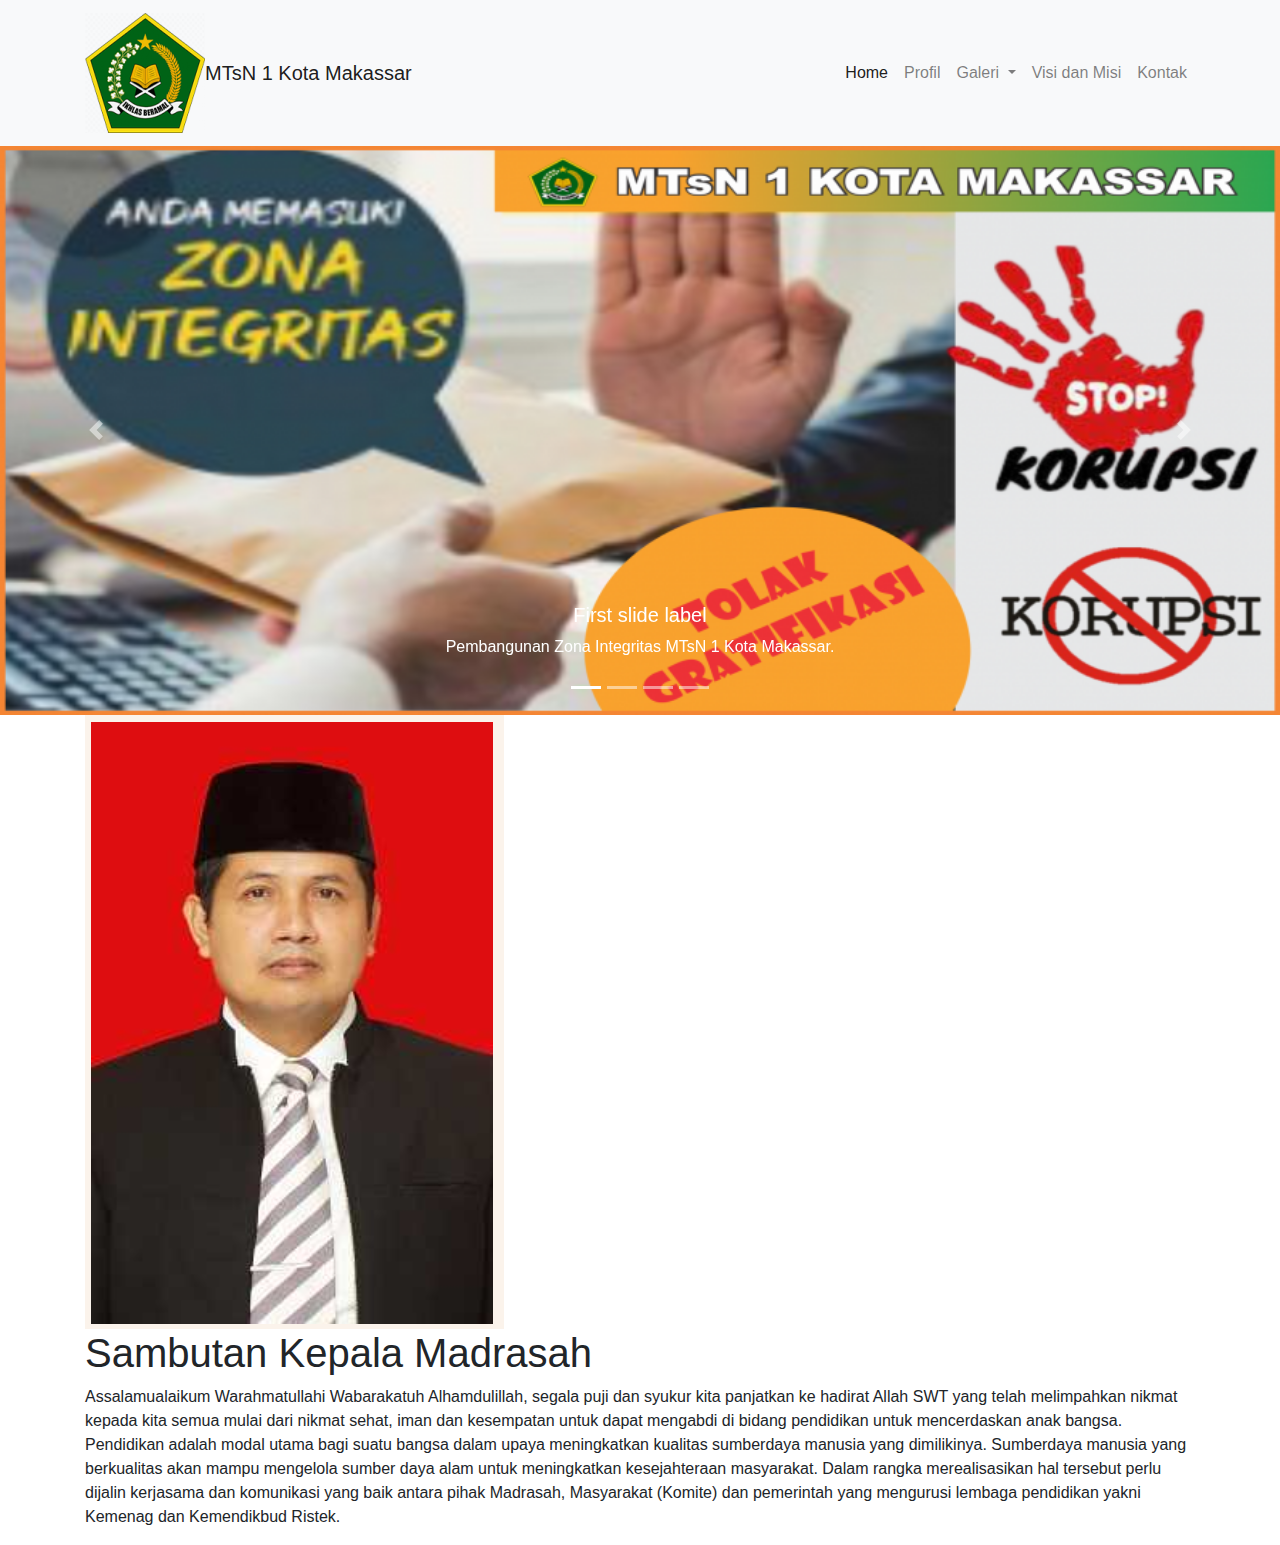
==== index.html @ 56453c14 "update commit" ====
<!DOCTYPE html>
<html lang="en">
<head>
    <meta charset="UTF-8">
    <meta name="viewport" content="width=device-width, initial-scale=1.0">
    <title>Navbar with Logo</title>
    <link rel="stylesheet" href="https://stackpath.bootstrapcdn.com/bootstrap/4.5.2/css/bootstrap.min.css">
    <link rel="stylesheet" href="styles.css">
</head>
<body>
    <nav class="navbar navbar-expand-lg navbar-light bg-light">
        <div class="container">
            <a class="navbar-brand d-flex align-items-center" href="#">
                <img src="assets/img/Logo.png" alt="Logo" class="d-inline-block align-top" id="navbar-logo">
                <span id="navbar-text">MTsN 1 Kota Makassar</span>
            </a>
            <button class="navbar-toggler" type="button" data-toggle="collapse" data-target="#navbarNav" aria-controls="navbarNav" aria-expanded="false" aria-label="Toggle navigation">
                <span class="navbar-toggler-icon"></span>
            </button>
            <div class="collapse navbar-collapse" id="navbarNav">
                <ul class="navbar-nav ml-auto">
                    <li class="nav-item active">
                        <a class="nav-link" href="#">Home <span class="sr-only">(current)</span></a>
                    </li>
                    <li class="nav-item">
                        <a class="nav-link" href="#">Profil</a>
                    </li>
                    <li class="nav-item dropdown">
                        <a class="nav-link dropdown-toggle" href="#" id="navbarDropdown" role="button" data-toggle="dropdown" aria-haspopup="true" aria-expanded="false">
                            Galeri
                        </a>
                        <div class="dropdown-menu" aria-labelledby="navbarDropdown">
                            <a class="dropdown-item" href="#">Foto</a>
                            <a class="dropdown-item" href="#">Video</a>
                            <a class="dropdown-item" href="#">Dokumen</a>
                        </div>
                    </li>
                    <li class="nav-item">
                        <a class="nav-link" href="#">Visi dan Misi</a>
                    </li>
                    <li class="nav-item">
                        <a class="nav-link" href="#">Kontak</a>
                    </li>
                </ul>
            </div>
        </div>
    </nav>
    
    <script src="https://code.jquery.com/jquery-3.5.1.slim.min.js"></script>
    <script src="https://cdn.jsdelivr.net/npm/@popperjs/core@2.9.2/dist/umd/popper.min.js"></script>
    <script src="https://stackpath.bootstrapcdn.com/bootstrap/4.5.2/js/bootstrap.min.js"></script>
    <script src="script.js"></script>
       <!-- Carousel (Slide Foto) -->
       <div id="carouselExampleIndicators" class="carousel slide" data-ride="carousel">
        <ol class="carousel-indicators">
            <li data-target="#carouselExampleIndicators" data-slide-to="0" class="active"></li>
            <li data-target="#carouselExampleIndicators" data-slide-to="1"></li>
            <li data-target="#carouselExampleIndicators" data-slide-to="2"></li>
            <li data-target="#carouselExampleIndicators" data-slide-to="3"></li>
        </ol>
        <div class="carousel-inner">
            <div class="carousel-item active">
                <img src="assets/img/Slide 1.png" class="d-block w-100" alt="First slide">
                <div class="carousel-caption d-none d-md-block">
                    <h5>First slide label</h5>
                    <p>Pembangunan Zona Integritas MTsN 1 Kota Makassar.</p>
                </div>
            </div>
            <div class="carousel-item">
                <img src="assets/img/Slide 2.jpg" class="d-block w-100" alt="Second slide">
                <div class="carousel-caption d-none d-md-block">
                    <h5>Second slide label</h5>
                    <p>Penolakan Gratifikasi.</p>
                </div>
            </div>
            <div class="carousel-item">
                <img src="assets/img/SLIDE 3.jpeg" class="d-block w-100" alt="Third slide">
                <div class="carousel-caption d-none d-md-block">
                    <h5>Third slide label</h5>
                    <p>Kawasan MTsN 1 Kota Makassar.</p>
                </div>
            </div>
            <div class="carousel-item">
                <img src="assets/img/Slide 4.jpeg" class="d-block w-100" alt="Fourth slide">
                <div class="carousel-caption d-none d-md-block">
                    <h5>Fourth slide label</h5>
                    <p>Halaman MTsN 1 Kota Makassar.</p>
                </div>
            </div>
        </div>
        <a class="carousel-control-prev" href="#carouselExampleIndicators" role="button" data-slide="prev">
            <span class="carousel-control-prev-icon" aria-hidden="true"></span>
            <span class="sr-only">Previous</span>
        </a>
        <a class="carousel-control-next" href="#carouselExampleIndicators" role="button" data-slide="next">
            <span class="carousel-control-next-icon" aria-hidden="true"></span>
            <span class="sr-only">Next</span>
        </a>
    </div>

    <!-- jQuery -->
    <script src="https://code.jquery.com/jquery-3.5.1.slim.min.js"></script>
    <!-- Popper.js -->
    <script src="https://cdn.jsdelivr.net/npm/@popperjs/core@2.5.4/dist/umd/popper.min.js"></script>
    <!-- Bootstrap JS -->
    <script src="https://maxcdn.bootstrapcdn.com/bootstrap/4.5.2/js/bootstrap.min.js"></script>
</body>
</html>

    <div class="container">
        <div class="photo">
            <img src="assets/img/Kepala Madrasah.png" alt="Foto Kepala Sekolah">
        </div>
        <div class="description">
            <h1>Sambutan Kepala Madrasah</h1>
            <p>
                Assalamualaikum Warahmatullahi Wabarakatuh
                Alhamdulillah, segala puji dan syukur kita panjatkan ke hadirat Allah SWT yang telah melimpahkan nikmat kepada kita semua mulai dari nikmat sehat, iman dan kesempatan untuk dapat mengabdi di bidang pendidikan untuk mencerdaskan anak bangsa.
                Pendidikan adalah modal utama bagi suatu bangsa dalam upaya meningkatkan kualitas sumberdaya manusia yang dimilikinya. Sumberdaya manusia yang berkualitas akan mampu mengelola sumber daya alam untuk meningkatkan kesejahteraan masyarakat. Dalam rangka merealisasikan hal tersebut perlu dijalin kerjasama dan komunikasi yang baik antara pihak Madrasah, Masyarakat (Komite) dan pemerintah yang mengurusi lembaga pendidikan yakni Kemenag dan Kemendikbud Ristek.
            </p>
        </div>
    </div>
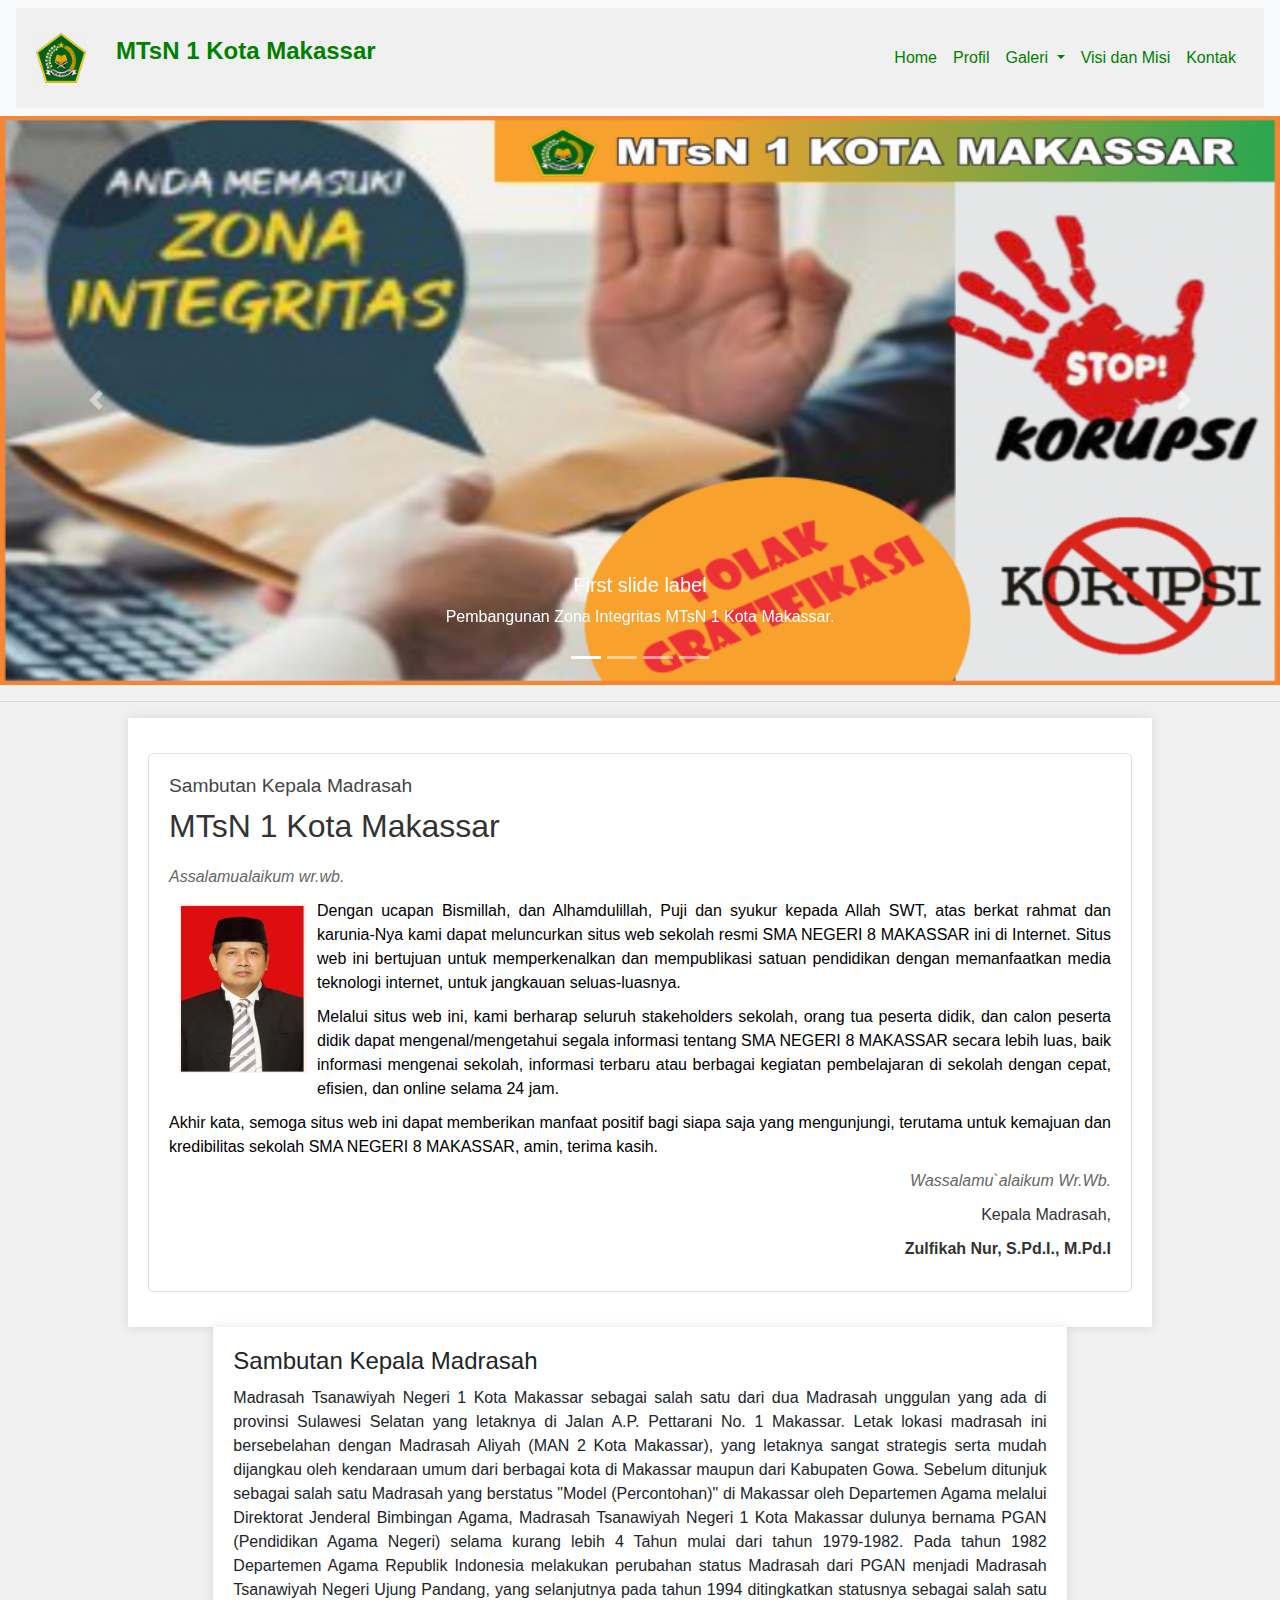
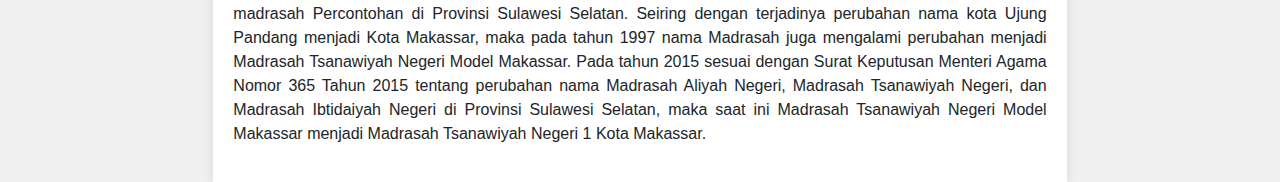
==== commit 4bca0b35: "update commit" ====
--- a/index.html
+++ b/index.html
@@ -3,14 +3,15 @@
 <head>
     <meta charset="UTF-8">
     <meta name="viewport" content="width=device-width, initial-scale=1.0">
-    <title>Navbar with Logo</title>
+    <title>MTsN 1 Kota Makassar</title>
     <link rel="stylesheet" href="https://stackpath.bootstrapcdn.com/bootstrap/4.5.2/css/bootstrap.min.css">
-    <link rel="stylesheet" href="styles.css">
+    <link rel="stylesheet" href="assets\css\styles.css">
 </head>
 <body>
+    <!-- Navbar -->
     <nav class="navbar navbar-expand-lg navbar-light bg-light">
-        <div class="container">
-            <a class="navbar-brand d-flex align-items-center" href="#">
+        <div class="container col-lg-12">
+            <a class="navbar-brand d-flex" href="#">
                 <img src="assets/img/Logo.png" alt="Logo" class="d-inline-block align-top" id="navbar-logo">
                 <span id="navbar-text">MTsN 1 Kota Makassar</span>
             </a>
@@ -44,14 +45,9 @@
                 </ul>
             </div>
         </div>
-    </nav>
-    
-    <script src="https://code.jquery.com/jquery-3.5.1.slim.min.js"></script>
-    <script src="https://cdn.jsdelivr.net/npm/@popperjs/core@2.9.2/dist/umd/popper.min.js"></script>
-    <script src="https://stackpath.bootstrapcdn.com/bootstrap/4.5.2/js/bootstrap.min.js"></script>
-    <script src="script.js"></script>
-       <!-- Carousel (Slide Foto) -->
-       <div id="carouselExampleIndicators" class="carousel slide" data-ride="carousel">
+    </nav>     
+    <!-- Carousel (Slide Foto) -->
+    <div id="carouselExampleIndicators" class="carousel slide" data-ride="carousel">
         <ol class="carousel-indicators">
             <li data-target="#carouselExampleIndicators" data-slide-to="0" class="active"></li>
             <li data-target="#carouselExampleIndicators" data-slide-to="1"></li>
@@ -97,27 +93,55 @@
             <span class="sr-only">Next</span>
         </a>
     </div>
-
+    <hr>
+    <!-- annual-stats -->
+    <section class="annual-stats">
+        <div class="auto-container">
+            <div class="row clearfix">
+                <div class="col-lg-12 col-md-12 col-sm-12 content-column">
+                    <div id="content_block_two">
+                        <div class="content-box">
+                            <div class="sec-title left">
+                                <h5>Sambutan Kepala Madrasah</h5>
+                                <h2>MTsN 1 Kota Makassar</h2>
+                            </div>
+                            <div class="text">
+                                <p><em>Assalamualaikum wr.wb.</em></p>
+                                <p style="text-align: justify;">
+                                    <img alt="Kepala Sekolah" src="assets/img/Kepala Madrasah.png" style="margin: 5px 10px; float: left; width: 128px; height: 169px;" />
+                                    <span style="color: black;">Dengan ucapan Bismillah, dan Alhamdulillah, Puji dan syukur kepada Allah SWT, atas berkat rahmat dan karunia-Nya kami dapat meluncurkan situs web sekolah resmi SMA NEGERI 8 MAKASSAR ini di Internet. Situs web ini bertujuan untuk memperkenalkan dan mempublikasi satuan pendidikan dengan memanfaatkan media teknologi internet, untuk jangkauan seluas-luasnya.</span>
+                                </p>
+                                <div class="detail">
+                                    <p style="text-align: justify;">
+                                        <span style="color: black;">Melalui situs web ini, kami berharap seluruh stakeholders sekolah, orang tua peserta didik, dan calon peserta didik dapat mengenal/mengetahui segala informasi tentang SMA NEGERI 8 MAKASSAR secara lebih luas, baik informasi mengenai sekolah, informasi terbaru atau berbagai kegiatan pembelajaran di sekolah dengan cepat, efisien, dan online selama 24 jam.</span>
+                                    </p>
+                                    <p style="text-align: justify;">
+                                        <span style="color: black;">Akhir kata, semoga situs web ini dapat memberikan manfaat positif bagi siapa saja yang mengunjungi, terutama untuk kemajuan dan kredibilitas sekolah SMA NEGERI 8 MAKASSAR, amin, terima kasih.</span>
+                                    </p>
+                                    <p><span style="color: black;"><em>Wassalamu`alaikum Wr.Wb.</em></span></p>
+                                </div>
+                                <p style="text-align: right;">Kepala Madrasah,</p>
+                                <p style="text-align: right;"><strong>Zulfikah Nur, S.Pd.I., M.Pd.I</strong></p>
+                            </div>
+                        </div>
+                    </div>
+                </div>
+            </div>
+        </div>
+    </section>
+    <!-- annual-stats end -->
+    <div class="description col-8">
+        <h1>Sambutan Kepala Madrasah</h1>
+        <p class="full-align">
+            Madrasah Tsanawiyah Negeri 1 Kota Makassar sebagai salah satu dari dua Madrasah unggulan yang ada di provinsi Sulawesi Selatan yang letaknya di Jalan A.P. Pettarani No. 1 Makassar. Letak lokasi madrasah ini bersebelahan dengan Madrasah Aliyah (MAN 2 Kota Makassar), yang letaknya sangat strategis serta mudah dijangkau oleh kendaraan umum dari berbagai kota di Makassar maupun dari Kabupaten Gowa. Sebelum ditunjuk sebagai salah satu Madrasah yang berstatus "Model (Percontohan)" di Makassar oleh Departemen Agama melalui Direktorat Jenderal Bimbingan Agama, Madrasah Tsanawiyah Negeri 1 Kota Makassar dulunya bernama PGAN (Pendidikan Agama Negeri) selama kurang lebih 4 Tahun mulai dari tahun 1979-1982. Pada tahun 1982 Departemen Agama Republik Indonesia melakukan perubahan status Madrasah dari PGAN menjadi Madrasah Tsanawiyah Negeri Ujung Pandang, yang selanjutnya pada tahun 1994 ditingkatkan statusnya sebagai salah satu madrasah Percontohan di Provinsi Sulawesi Selatan. Seiring dengan terjadinya perubahan nama kota Ujung Pandang menjadi Kota Makassar, maka pada tahun 1997 nama Madrasah juga mengalami perubahan menjadi Madrasah Tsanawiyah Negeri Model Makassar. Pada tahun 2015 sesuai dengan Surat Keputusan Menteri Agama Nomor 365 Tahun 2015 tentang perubahan nama Madrasah Aliyah Negeri, Madrasah Tsanawiyah Negeri, dan Madrasah Ibtidaiyah Negeri di Provinsi Sulawesi Selatan, maka saat ini Madrasah Tsanawiyah Negeri Model Makassar menjadi Madrasah Tsanawiyah Negeri 1 Kota Makassar.
+        </p>
+    </div>
     <!-- jQuery -->
     <script src="https://code.jquery.com/jquery-3.5.1.slim.min.js"></script>
     <!-- Popper.js -->
     <script src="https://cdn.jsdelivr.net/npm/@popperjs/core@2.5.4/dist/umd/popper.min.js"></script>
     <!-- Bootstrap JS -->
     <script src="https://maxcdn.bootstrapcdn.com/bootstrap/4.5.2/js/bootstrap.min.js"></script>
+
 </body>
-</html>
-
-    <div class="container">
-        <div class="photo">
-            <img src="assets/img/Kepala Madrasah.png" alt="Foto Kepala Sekolah">
-        </div>
-        <div class="description">
-            <h1>Sambutan Kepala Madrasah</h1>
-            <p>
-                Assalamualaikum Warahmatullahi Wabarakatuh
-                Alhamdulillah, segala puji dan syukur kita panjatkan ke hadirat Allah SWT yang telah melimpahkan nikmat kepada kita semua mulai dari nikmat sehat, iman dan kesempatan untuk dapat mengabdi di bidang pendidikan untuk mencerdaskan anak bangsa.
-                Pendidikan adalah modal utama bagi suatu bangsa dalam upaya meningkatkan kualitas sumberdaya manusia yang dimilikinya. Sumberdaya manusia yang berkualitas akan mampu mengelola sumber daya alam untuk meningkatkan kesejahteraan masyarakat. Dalam rangka merealisasikan hal tersebut perlu dijalin kerjasama dan komunikasi yang baik antara pihak Madrasah, Masyarakat (Komite) dan pemerintah yang mengurusi lembaga pendidikan yakni Kemenag dan Kemendikbud Ristek.
-            </p>
-        </div>
-    </div>
-    +</html>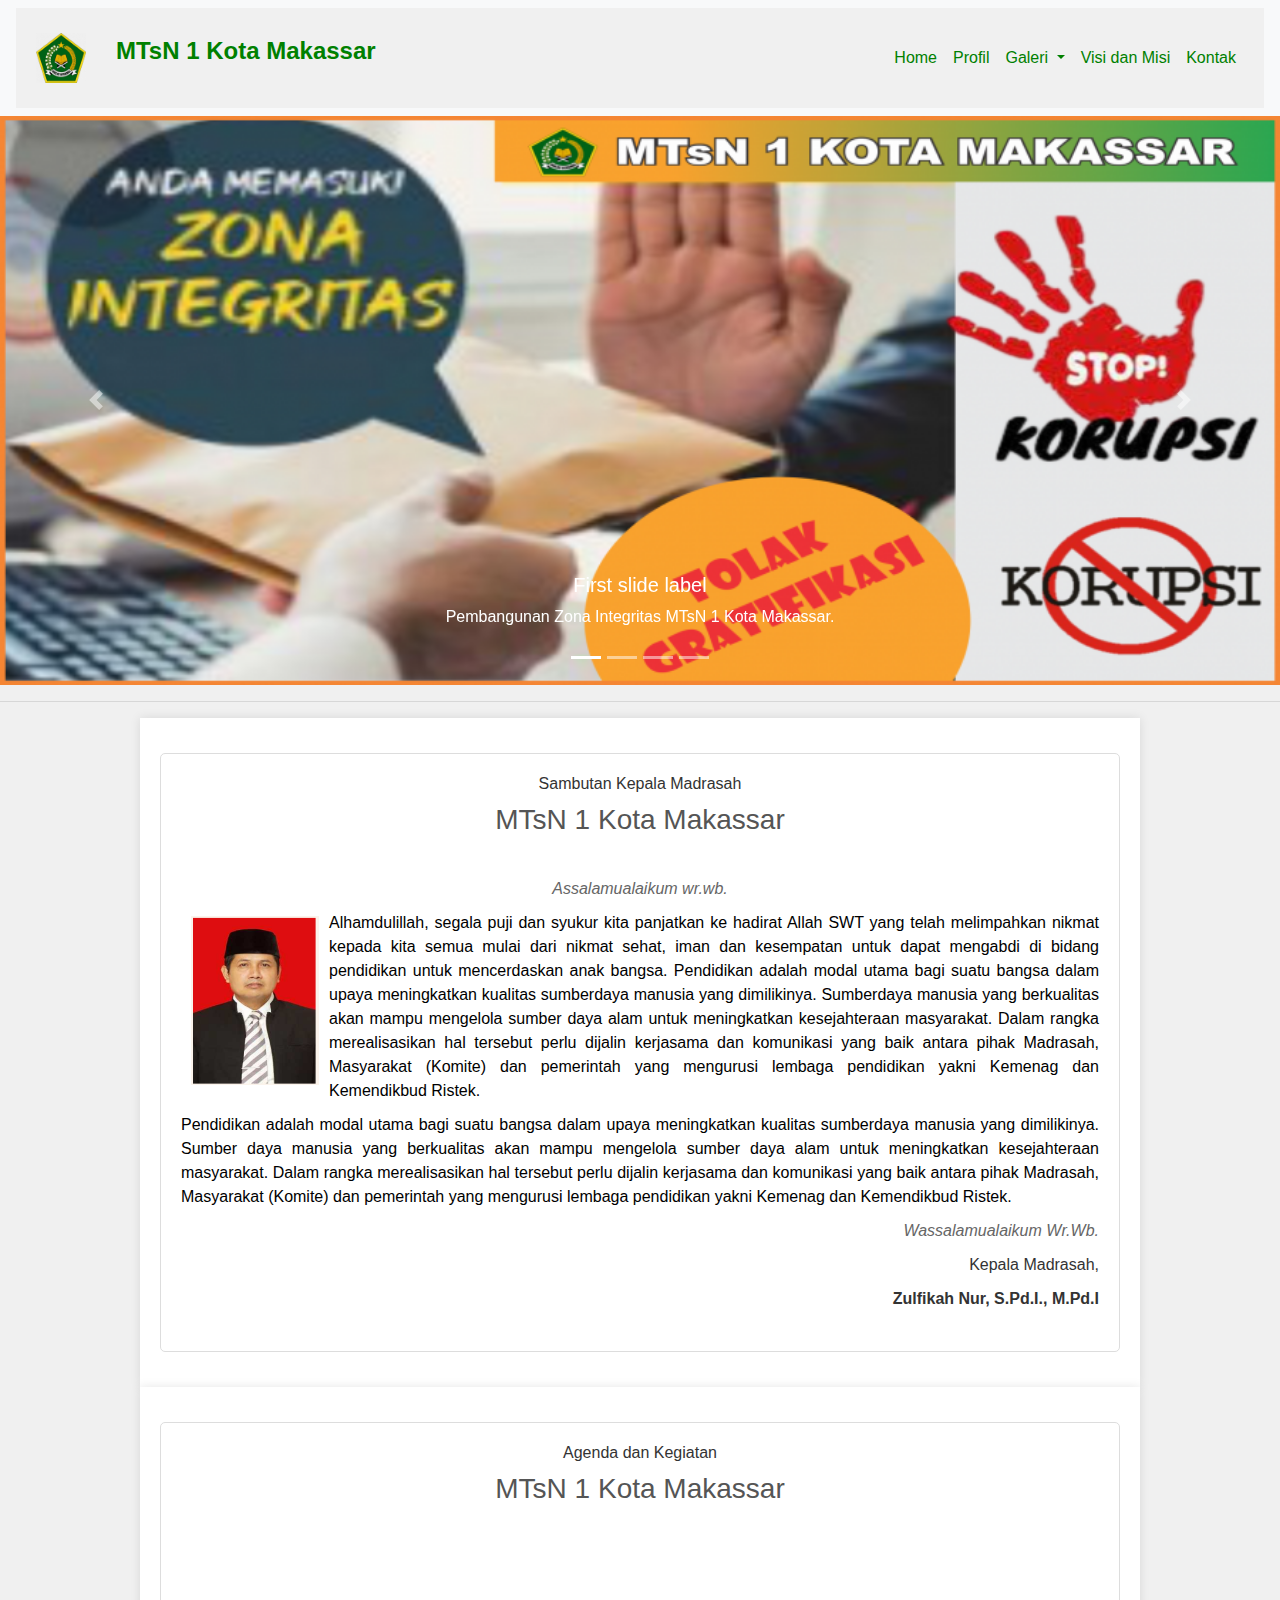
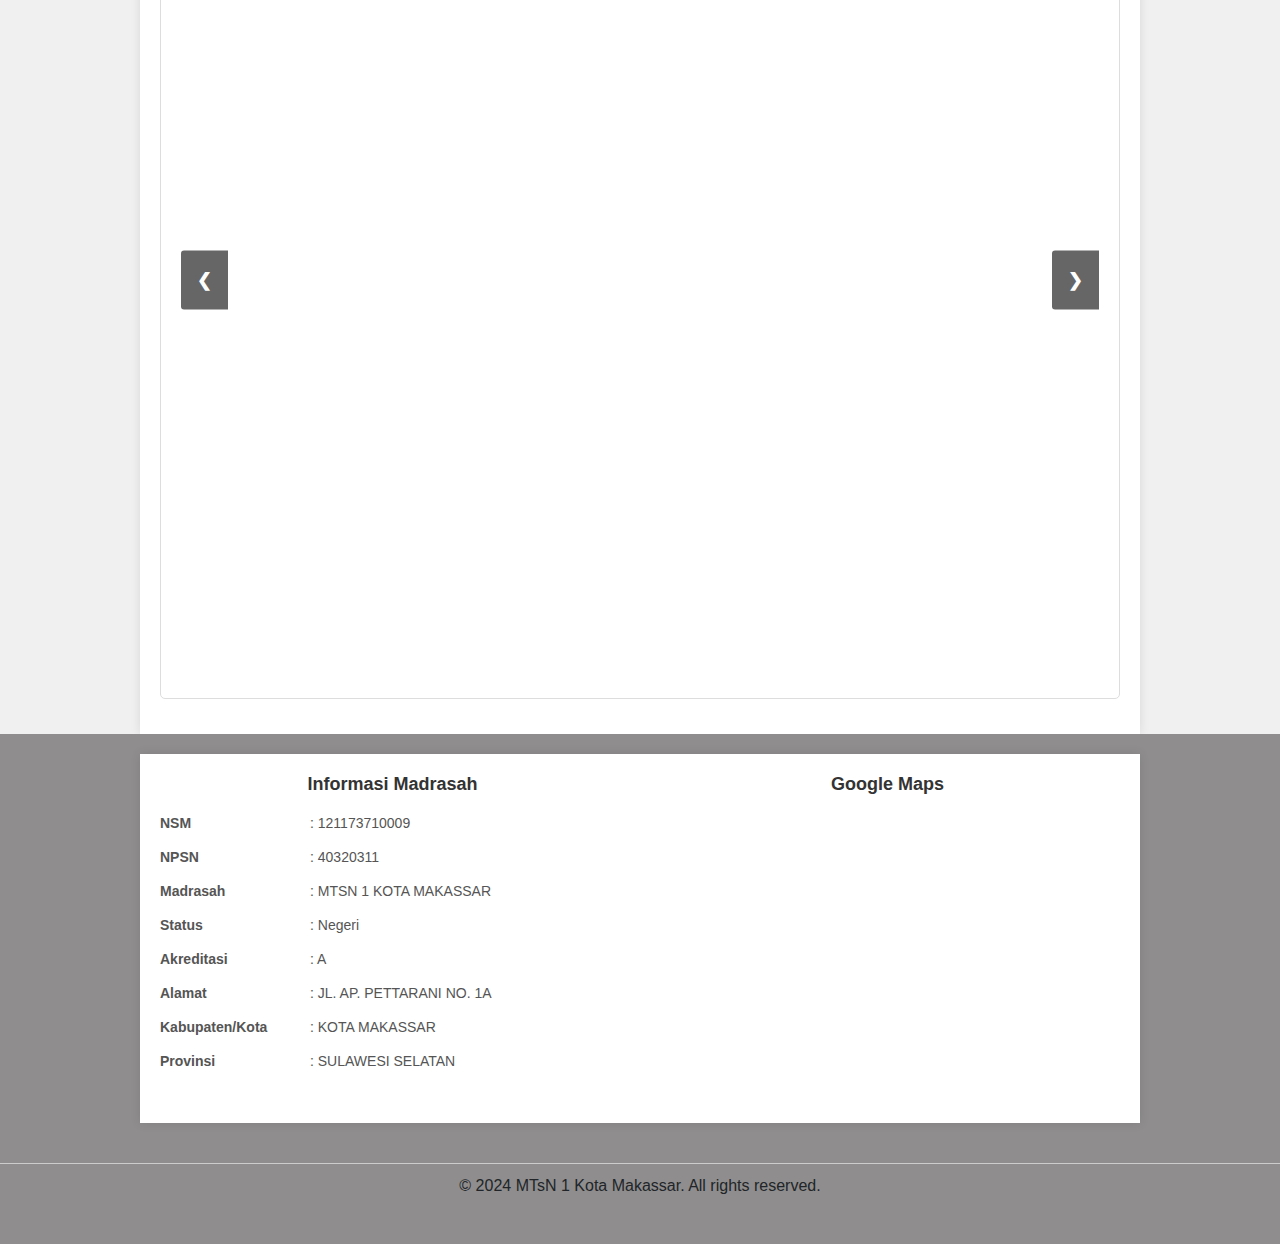
==== commit 80098201: "final commit" ====
--- a/index.html
+++ b/index.html
@@ -4,6 +4,7 @@
     <meta charset="UTF-8">
     <meta name="viewport" content="width=device-width, initial-scale=1.0">
     <title>MTsN 1 Kota Makassar</title>
+    <link rel="icon" href="assets/img/Logo.png" type="image/png">
     <link rel="stylesheet" href="https://stackpath.bootstrapcdn.com/bootstrap/4.5.2/css/bootstrap.min.css">
     <link rel="stylesheet" href="assets\css\styles.css">
 </head>
@@ -70,7 +71,7 @@
                 </div>
             </div>
             <div class="carousel-item">
-                <img src="assets/img/SLIDE 3.jpeg" class="d-block w-100" alt="Third slide">
+                <img src="assets/img/Slide 3.jpeg" class="d-block w-100" alt="Third slide">
                 <div class="carousel-caption d-none d-md-block">
                     <h5>Third slide label</h5>
                     <p>Kawasan MTsN 1 Kota Makassar.</p>
@@ -109,16 +110,15 @@
                                 <p><em>Assalamualaikum wr.wb.</em></p>
                                 <p style="text-align: justify;">
                                     <img alt="Kepala Sekolah" src="assets/img/Kepala Madrasah.png" style="margin: 5px 10px; float: left; width: 128px; height: 169px;" />
-                                    <span style="color: black;">Dengan ucapan Bismillah, dan Alhamdulillah, Puji dan syukur kepada Allah SWT, atas berkat rahmat dan karunia-Nya kami dapat meluncurkan situs web sekolah resmi SMA NEGERI 8 MAKASSAR ini di Internet. Situs web ini bertujuan untuk memperkenalkan dan mempublikasi satuan pendidikan dengan memanfaatkan media teknologi internet, untuk jangkauan seluas-luasnya.</span>
+                                    <span style="color: black;">Alhamdulillah, segala puji dan syukur kita panjatkan ke hadirat Allah SWT yang telah melimpahkan nikmat kepada kita semua mulai dari nikmat sehat, iman dan kesempatan untuk dapat mengabdi di bidang pendidikan untuk mencerdaskan anak bangsa.
+                                                                    Pendidikan adalah modal utama bagi suatu bangsa dalam upaya meningkatkan kualitas sumberdaya manusia yang dimilikinya. Sumberdaya manusia yang berkualitas akan mampu mengelola sumber daya alam untuk meningkatkan kesejahteraan masyarakat.
+                                                                    Dalam rangka merealisasikan hal tersebut perlu dijalin kerjasama dan komunikasi yang baik antara pihak Madrasah, Masyarakat (Komite) dan pemerintah yang mengurusi lembaga pendidikan yakni Kemenag dan Kemendikbud Ristek.</span>
                                 </p>
                                 <div class="detail">
                                     <p style="text-align: justify;">
-                                        <span style="color: black;">Melalui situs web ini, kami berharap seluruh stakeholders sekolah, orang tua peserta didik, dan calon peserta didik dapat mengenal/mengetahui segala informasi tentang SMA NEGERI 8 MAKASSAR secara lebih luas, baik informasi mengenai sekolah, informasi terbaru atau berbagai kegiatan pembelajaran di sekolah dengan cepat, efisien, dan online selama 24 jam.</span>
+                                        <span style="color: black;">Pendidikan adalah modal utama bagi suatu bangsa dalam upaya meningkatkan kualitas sumberdaya manusia yang dimilikinya. Sumber daya manusia yang berkualitas akan mampu mengelola sumber daya alam untuk meningkatkan kesejahteraan masyarakat. Dalam rangka merealisasikan hal tersebut perlu dijalin kerjasama dan komunikasi yang baik antara pihak Madrasah, Masyarakat (Komite) dan pemerintah yang mengurusi lembaga pendidikan yakni Kemenag dan Kemendikbud Ristek.</span>
                                     </p>
-                                    <p style="text-align: justify;">
-                                        <span style="color: black;">Akhir kata, semoga situs web ini dapat memberikan manfaat positif bagi siapa saja yang mengunjungi, terutama untuk kemajuan dan kredibilitas sekolah SMA NEGERI 8 MAKASSAR, amin, terima kasih.</span>
-                                    </p>
-                                    <p><span style="color: black;"><em>Wassalamu`alaikum Wr.Wb.</em></span></p>
+                                    <p><span style="color: black;"><em>Wassalamualaikum Wr.Wb.</em></span></p>
                                 </div>
                                 <p style="text-align: right;">Kepala Madrasah,</p>
                                 <p style="text-align: right;"><strong>Zulfikah Nur, S.Pd.I., M.Pd.I</strong></p>
@@ -130,12 +130,7 @@
         </div>
     </section>
     <!-- annual-stats end -->
-    <div class="description col-8">
-        <h1>Sambutan Kepala Madrasah</h1>
-        <p class="full-align">
-            Madrasah Tsanawiyah Negeri 1 Kota Makassar sebagai salah satu dari dua Madrasah unggulan yang ada di provinsi Sulawesi Selatan yang letaknya di Jalan A.P. Pettarani No. 1 Makassar. Letak lokasi madrasah ini bersebelahan dengan Madrasah Aliyah (MAN 2 Kota Makassar), yang letaknya sangat strategis serta mudah dijangkau oleh kendaraan umum dari berbagai kota di Makassar maupun dari Kabupaten Gowa. Sebelum ditunjuk sebagai salah satu Madrasah yang berstatus "Model (Percontohan)" di Makassar oleh Departemen Agama melalui Direktorat Jenderal Bimbingan Agama, Madrasah Tsanawiyah Negeri 1 Kota Makassar dulunya bernama PGAN (Pendidikan Agama Negeri) selama kurang lebih 4 Tahun mulai dari tahun 1979-1982. Pada tahun 1982 Departemen Agama Republik Indonesia melakukan perubahan status Madrasah dari PGAN menjadi Madrasah Tsanawiyah Negeri Ujung Pandang, yang selanjutnya pada tahun 1994 ditingkatkan statusnya sebagai salah satu madrasah Percontohan di Provinsi Sulawesi Selatan. Seiring dengan terjadinya perubahan nama kota Ujung Pandang menjadi Kota Makassar, maka pada tahun 1997 nama Madrasah juga mengalami perubahan menjadi Madrasah Tsanawiyah Negeri Model Makassar. Pada tahun 2015 sesuai dengan Surat Keputusan Menteri Agama Nomor 365 Tahun 2015 tentang perubahan nama Madrasah Aliyah Negeri, Madrasah Tsanawiyah Negeri, dan Madrasah Ibtidaiyah Negeri di Provinsi Sulawesi Selatan, maka saat ini Madrasah Tsanawiyah Negeri Model Makassar menjadi Madrasah Tsanawiyah Negeri 1 Kota Makassar.
-        </p>
-    </div>
+
     <!-- jQuery -->
     <script src="https://code.jquery.com/jquery-3.5.1.slim.min.js"></script>
     <!-- Popper.js -->
@@ -143,5 +138,106 @@
     <!-- Bootstrap JS -->
     <script src="https://maxcdn.bootstrapcdn.com/bootstrap/4.5.2/js/bootstrap.min.js"></script>
 
-</body>
-</html>+    <body>
+        <section class="annual-stats">
+            <div class="auto-container">
+                <div class="row clearfix">
+                    <div class="col-lg-12 col-md-12 col-sm-12 content-column">
+                        <div id="content_block_two">
+                            <div class="content-box">
+                                <div class="sec-title left">
+                                    <h5>Agenda dan Kegiatan</h5>
+                                    <h2>MTsN 1 Kota Makassar</h2>
+                                </div>
+                                <div class="slideshow-container">
+                                    <div class="mySlides fade">
+                                        <img src="assets/img/Rapat.jpg" style="width:100%">
+                                        <div class="text">Kegiatan Persiapan</div>
+                                    </div>
+    
+                                    <div class="mySlides fade">
+                                        <img src="assets/img/Rapat 2.jpg" style="width:100%">
+                                        <div class="text">Kegiatan Persiapan</div>
+                                    </div>
+    
+                                    <div class="mySlides fade">
+                                        <img src="assets/img/Rapat 3.jpg" style="width:100%">
+                                        <div class="text">Manajemen Perubahan</div>
+                                    </div>
+    
+                                    <div class="mySlides fade">
+                                        <img src="assets/img/Rapat 4.jpeg" style="width:100%">
+                                        <div class="text">Manajemen Perubahan</div>
+                                    </div>
+    
+                                    <!-- Tombol navigasi -->
+                                    <a class="prev" onclick="plusSlides(-1)">&#10094;</a>
+                                    <a class="next" onclick="plusSlides(1)">&#10095;</a>
+                                </div>
+                            </div>
+                        </div>
+                    </div>
+                </div>
+            </div>
+        </section>
+    
+        <script>
+            let slideIndex = 1;
+            showSlides(slideIndex);
+    
+            function plusSlides(n) {
+                showSlides(slideIndex += n);
+            }
+    
+            function showSlides(n) {
+                let slides = document.getElementsByClassName("mySlides");
+                if (n > slides.length) {slideIndex = 1}
+                if (n < 1) {slideIndex = slides.length}
+                for (let i = 0; i < slides.length; i++) {
+                    slides[i].style.display = "none";
+                }
+                slides[slideIndex-1].style.display = "block";
+            }
+        </script>
+    </body>
+
+    <body>
+        <!-- main-footer -->
+        <footer class="main-footer">
+            <div class="footer-top">
+                <div class="auto-container">
+                    <div class="widget-section">
+                        <div class="row clearfix">
+                            <div class="col-lg-6 col-md-6 col-sm-12 footer-column">
+                                <div class="footer-widget address-widget">
+                                    <h4>Informasi Madrasah</h4>
+                                    <ul class="info-list clearfix">
+                                        <li><strong>NSM</strong>: 121173710009</li>
+                                        <li><strong>NPSN</strong>: 40320311</li>
+                                        <li><strong>Madrasah</strong>: MTSN 1 KOTA MAKASSAR</li>
+                                        <li><strong>Status</strong>: Negeri</li>
+                                        <li><strong>Akreditasi</strong>: A</li>
+                                        <li><strong>Alamat</strong>: JL. AP. PETTARANI NO. 1A</li>
+                                        <li><strong>Kabupaten/Kota</strong>: KOTA MAKASSAR</li>
+                                        <li><strong>Provinsi</strong>: SULAWESI SELATAN</li>
+                                    </ul>
+                                </div>
+                            </div>
+                            <div class="col-lg-6 col-md-6 col-sm-12 footer-column">
+                                <div class="footer-widget map-widget">
+                                    <h4>Google Maps</h4>
+                                    <div class="map-container">
+                                        <!-- Tautan Google Maps di sini -->
+                                        <iframe src="https://www.google.com/maps/embed?pb=!1m14!1m8!1m3!1d15894.274212577902!2d119.431798!3d-5.172877!3m2!1i1024!2i768!4f13.1!3m3!1m2!1s0x2dbefd4a1488257f%3A0x42ae573487f2c013!2sMadrasah%20Tsanawiyah%20Negeri%201%20Makassar!5e0!3m2!1sid!2sid!4v1716903007591!5m2!1sid!2sid" width="600" height="450" style="border:0;" allowfullscreen="" loading="lazy" referrerpolicy="no-referrer-when-downgrade"></iframe>                                    </div>
+                                </div>
+                            </div>
+                        </div>
+                    </div>
+                </div>
+            </div>
+            <div class="footer-bottom">
+                <p>&copy; 2024 MTsN 1 Kota Makassar. All rights reserved.</p>
+            </div>
+        </footer>
+    </body>
+    </html>